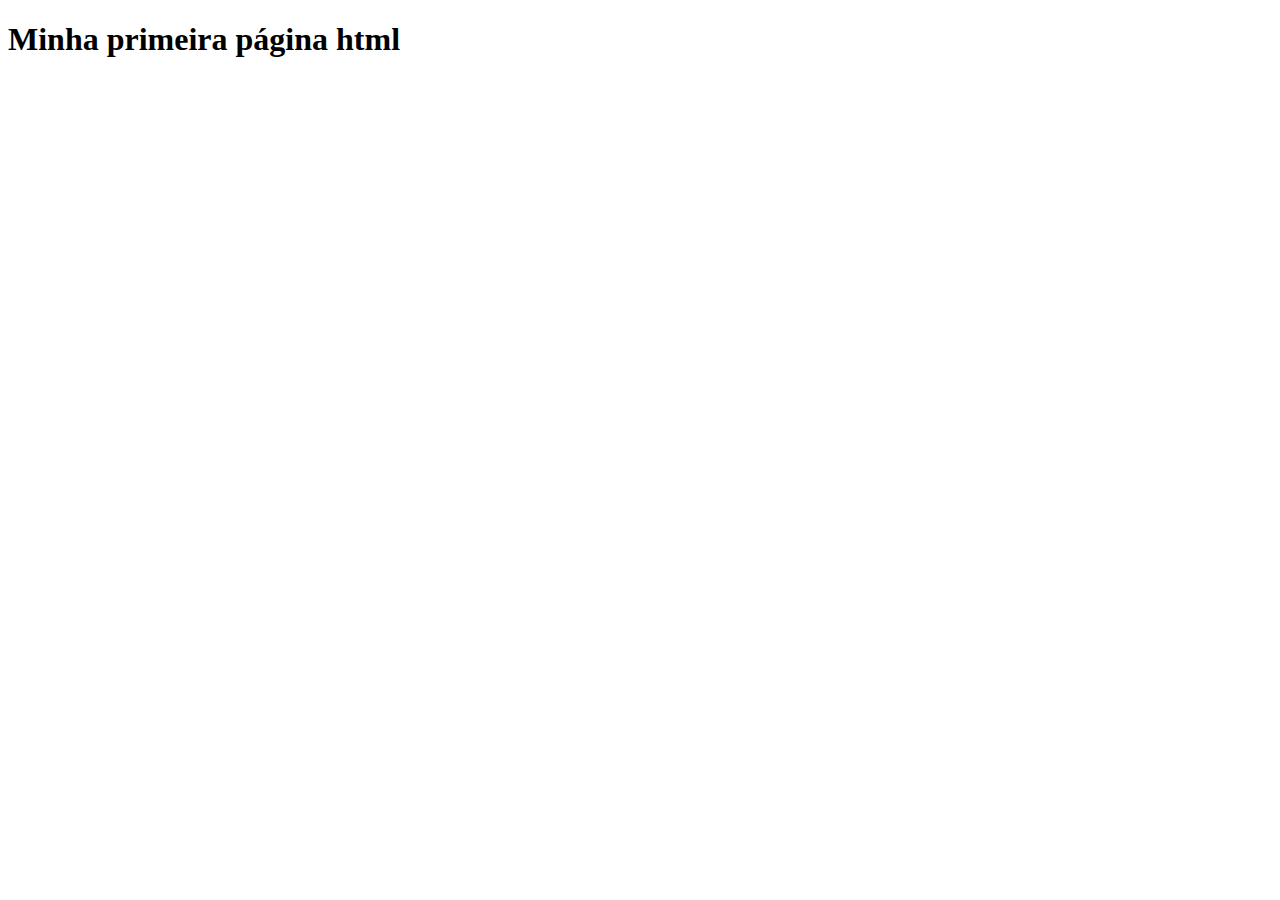
==== index.html @ fbe2d43b "Criei meu primeiro arquivo Html" ====
<!DOCTYPE html>
<html lang="pt-br"> 
<head>
    <meta charset="UTF-8">
    <meta name="viewport" content="width=device-width, initial-scale=1.0">
    <title>Document</title>
</head>
  <h1>Minha primeira página html</h1>
</body>   
</body>
</html>
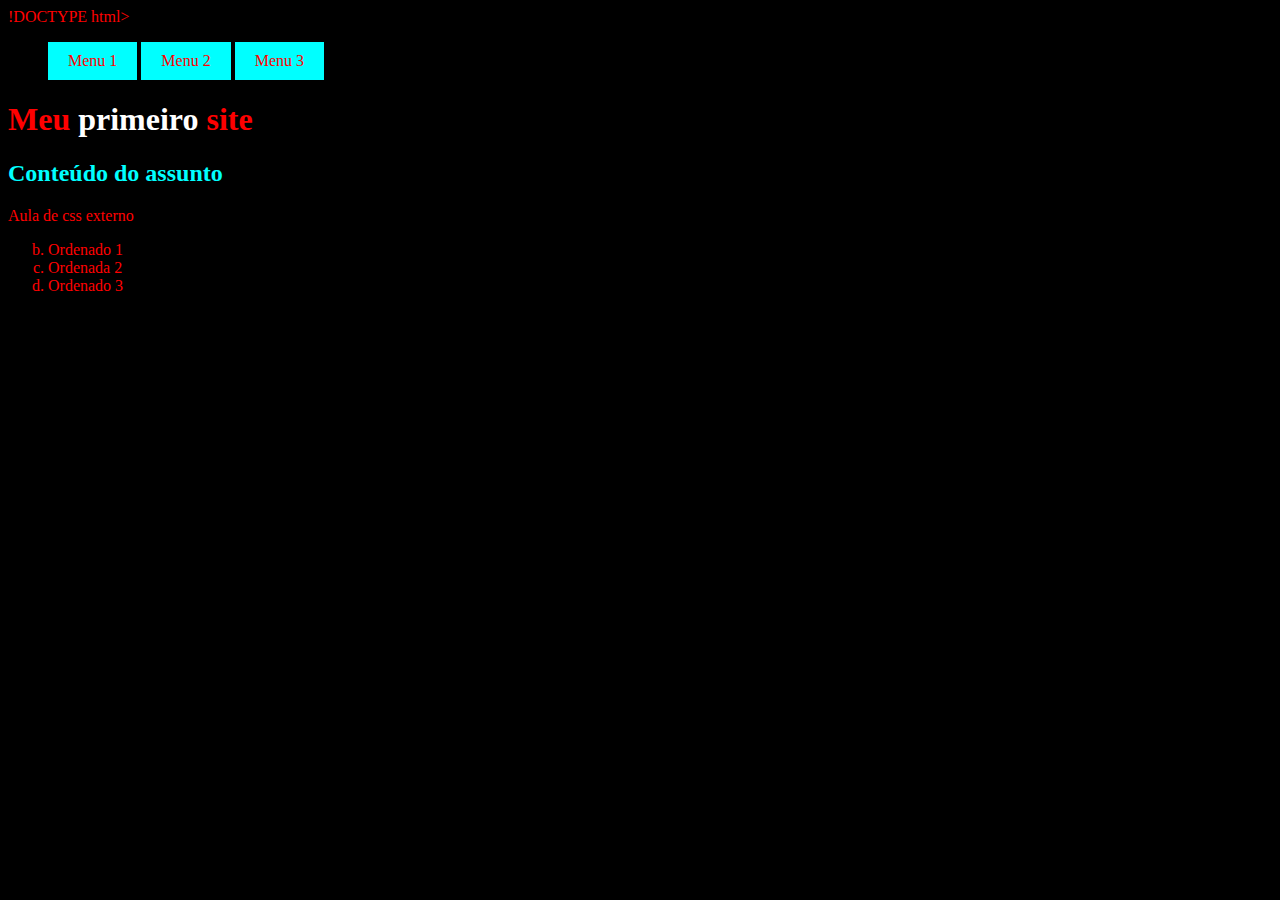
==== commit 03d4c8ec: "Add files via upload" ====
--- a/index.html
+++ b/index.html
@@ -1,11 +1,34 @@
-<!DOCTYPE html>
-<html lang="pt-br"> 
+!DOCTYPE html>
+<html lang="pt-br">
 <head>
     <meta charset="UTF-8">
-    <meta name="viewport" content="width=device-width, initial-scale=1.0">
-    <title>Document</title>
+    <title>Document :D</title><!-- Comentario -->
+    <style>
+        body{
+            background-color: black;
+            color: red;
+        }
+    </style>
+    <link rel="stylesheet" href="style.css">
 </head>
-  <h1>Minha primeira página html</h1>
-</body>   
+<body>
+    <nav>
+        <ul type="square">
+            <li class="menu">Menu 1</li>
+            <li class="menu">Menu 2</li>
+            <li class="menu">Menu 3</li>
+        </ul>
+    </nav>
+    <h1>Meu <span style="color: white;"> 
+        primeiro </span> site</h1>
+    <h2>Conteúdo do assunto</h2>
+    <p>Aula de css externo</p>
+    
+    <ol type="a" start="2">
+        <li> Ordenado 1</li>
+        <li> Ordenada 2</li>
+        <li> Ordenado 3</li>
+    </ol>
+    
 </body>
-</html> +</html>--- a/style.css
+++ b/style.css
@@ -0,0 +1,15 @@
+h2{
+    color: aqua;
+}
+
+.menu{
+ display: inline-block; /* deixa lado a lado */
+    padding: 10px 20px; /*  */
+    background-color: aqua;rgb(6,193,193)
+    border-radius: 10px;
+    cursor: pointer;
+}
+.menu:houver{
+    background-color: beige;rgb(6,193,193)
+    
+}